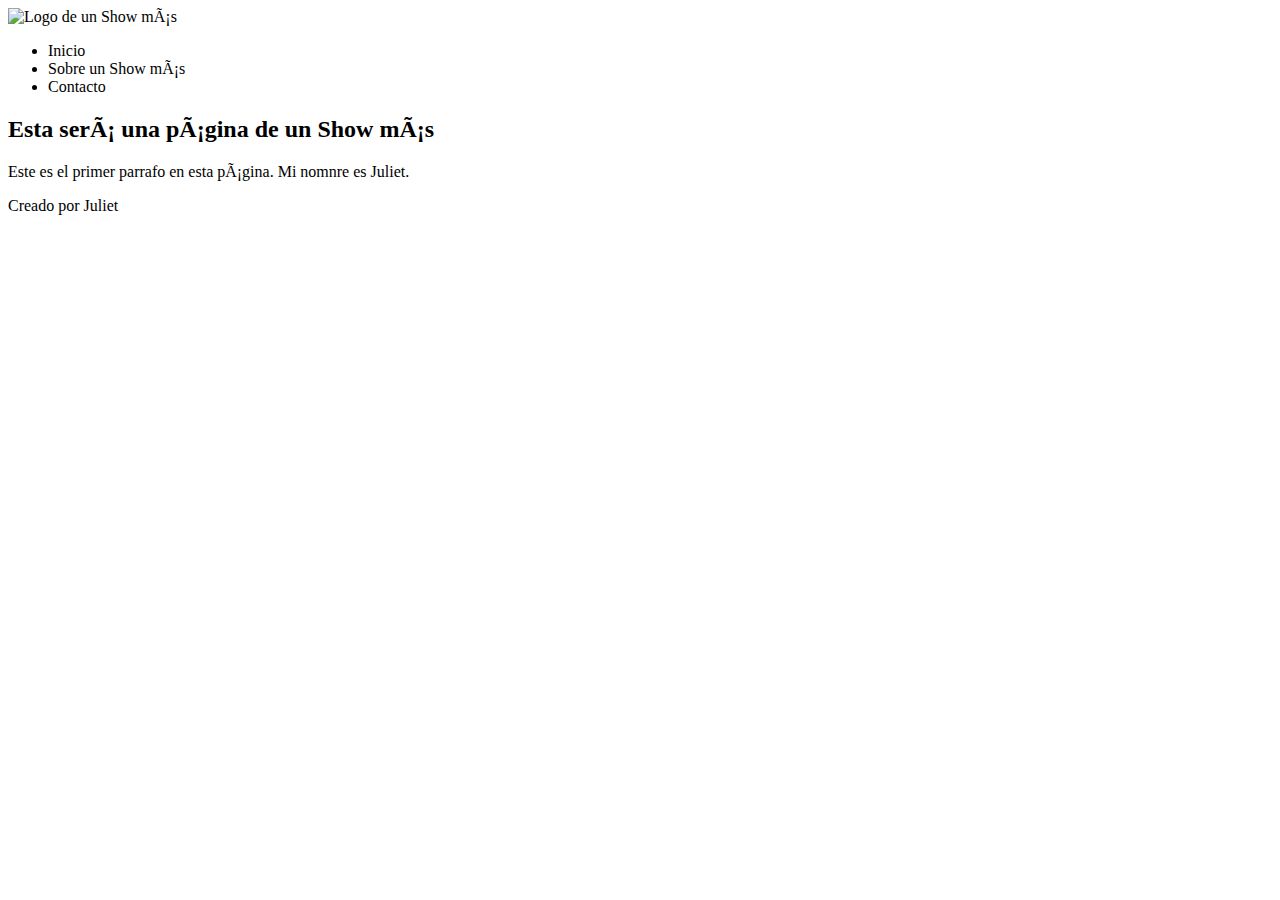
==== index.html @ 72dd55cd "Mi segundo ajuste" ====
<!DOCTYPE html>
<html lang="es">
<head>
    <meta charset="UTF"-8">
    <meta http-equiv="X-UA-Compatible"content="IE=edge">
    <meta name="viewport" content="width=device-width,initial-scale=1.0">
    <title>Mi primera pagina web</title>
</head>
<body>
    <!-- La etiqueta header será la cabecera visual de nuestro sitio web. -->
    <header>
        <!--La etiqueta img tiene como funcionalidad representar imagenes. -->
        <img
            src="https://cde.laprensa.e3.pe/ima/0/0/1/4/6/146201.jpg"
            alt="Logo de un Show más">
        <nav> 
            <!-- UL significa Unordered List (lista desordenada) -->
            <ul>
                <!-- LI significa List Item (elemento de la lista) -->
                <li>Inicio</li>
                <li>Sobre un Show más</li>   
                <li>Contacto</li>
            </ol>
        </nav>
    </header>

    <!-- La etiqueta main. sera el contenedor de contenido principal del sitio -->
    <main> 
        <h2>Esta será una página de un Show más</h2>
        <p>
            Este es el primer parrafo en esta página. Mi nomnre es Juliet.
        </p>
    </main>

    <!-- La etiqueta footer sera el pie de pagina. -->
    <footer>
        Creado por Juliet
    </footer>
</body>
</html>
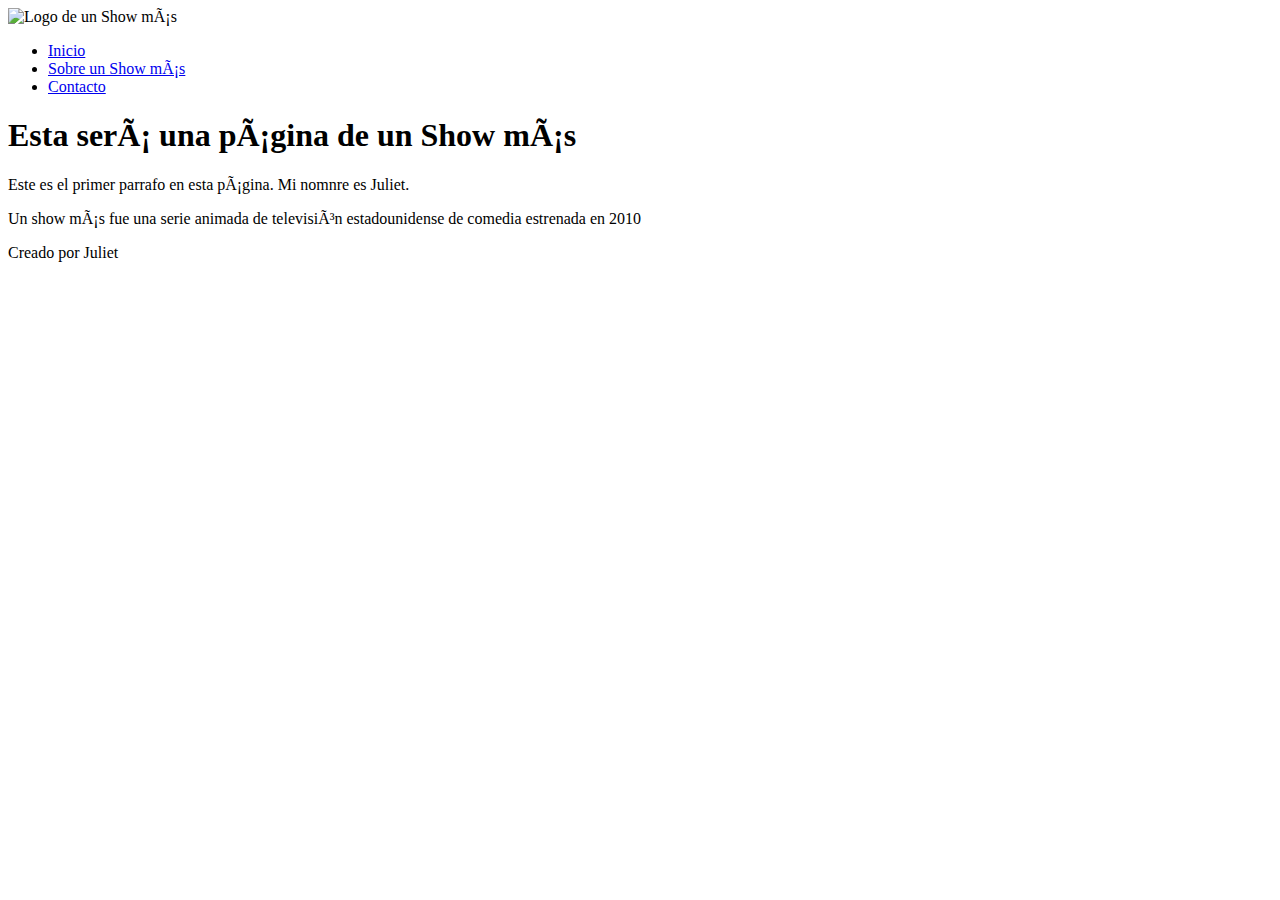
==== commit 21300b0a: "Mi tercer ajuste" ====
--- a/index.html
+++ b/index.html
@@ -17,19 +17,33 @@
             <!-- UL significa Unordered List (lista desordenada) -->
             <ul>
                 <!-- LI significa List Item (elemento de la lista) -->
-                <li>Inicio</li>
-                <li>Sobre un Show más</li>   
-                <li>Contacto</li>
-            </ol>
+                <li> 
+                    <a href="index.html">Inicio</a>
+                </li> 
+                <li> 
+                    <a href="acerca.html">Sobre un Show más</a>  
+                </li>
+                <li> 
+                    <a href="contacto">Contacto</a>
+                </li>
+            </ul>
         </nav>
     </header>
 
     <!-- La etiqueta main. sera el contenedor de contenido principal del sitio -->
     <main> 
-        <h2>Esta será una página de un Show más</h2>
-        <p>
-            Este es el primer parrafo en esta página. Mi nomnre es Juliet.
-        </p>
+        <section>
+            <article>
+                 <h1>Esta será una página de un Show más</h1>
+                 <p>
+                     Este es el primer parrafo en esta página. Mi nomnre es Juliet.
+                 </p>
+                 <p>
+                     Un show más fue una serie animada de televisión estadounidense de comedia estrenada en 2010
+                 </p> 
+            </article>
+        </section>
+        
     </main>
 
     <!-- La etiqueta footer sera el pie de pagina. -->
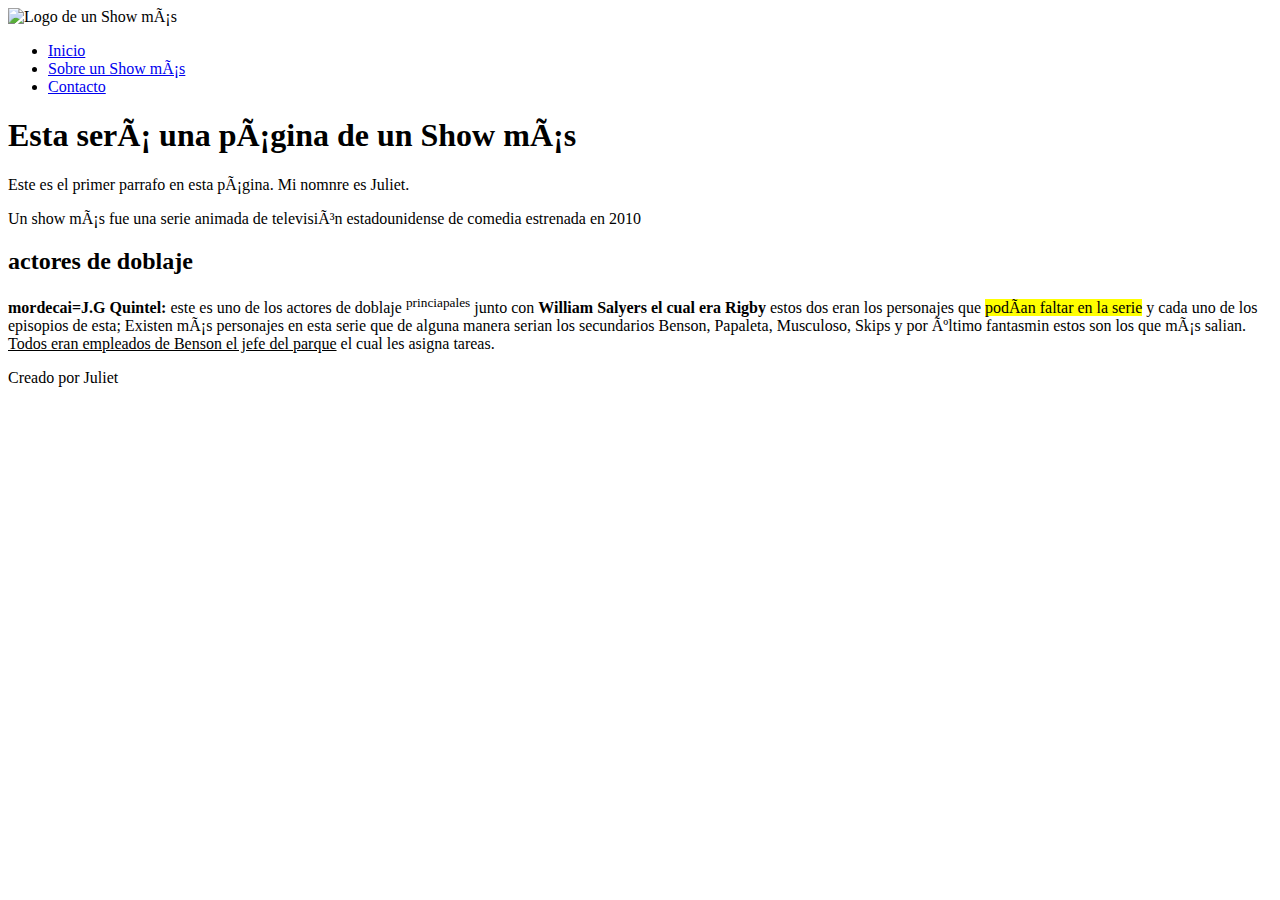
==== commit ffcc30f2: "Mi cuarto ajuste" ====
--- a/index.html
+++ b/index.html
@@ -41,9 +41,14 @@
                  <p>
                      Un show más fue una serie animada de televisión estadounidense de comedia estrenada en 2010
                  </p> 
-            </article>
-        </section>
-        
+                 <h2>actores de doblaje</h2>
+                 <p>
+                    <b>mordecai=J.G Quintel:</b> este es uno de los actores de doblaje <sup>princiapales</sup> junto con <b>William Salyers el cual era Rigby</b> estos dos eran los personajes que <mark>podían faltar en la serie</mark> y cada uno de los episopios de esta; Existen más personajes en esta serie que de alguna manera serian los secundarios Benson, Papaleta, Musculoso, Skips y por último fantasmin estos son los que más salian. <ins>Todos eran empleados de Benson el jefe del parque</ins> el cual les asigna tareas. 
+                </p>
+
+           </article>
+     </section>
+
     </main>
 
     <!-- La etiqueta footer sera el pie de pagina. -->
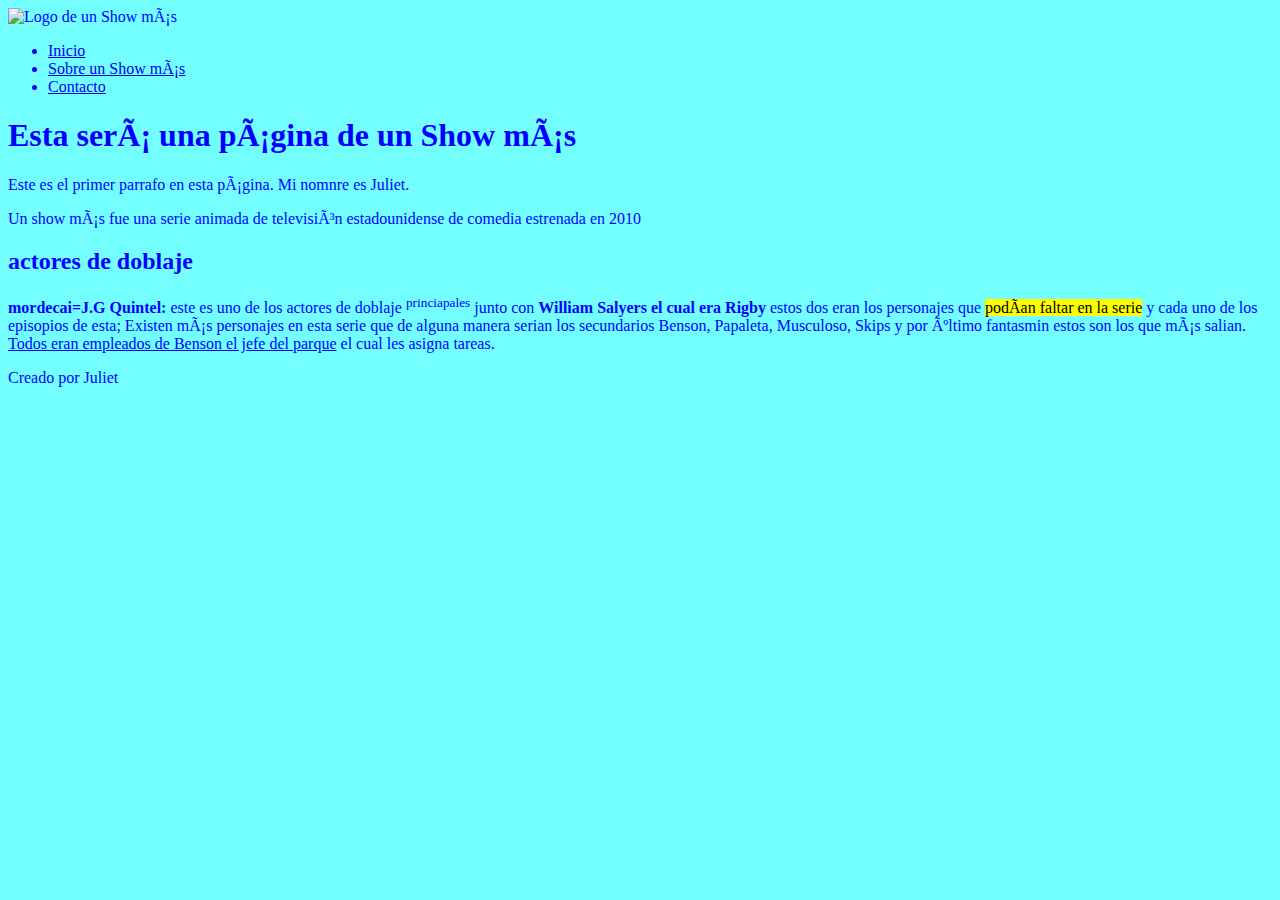
==== commit 10533cbd: "Mi sexto ajuste" ====
--- a/index.html
+++ b/index.html
@@ -6,13 +6,14 @@
     <meta name="viewport" content="width=device-width,initial-scale=1.0">
     <title>Mi primera pagina web</title>
 </head>
-<body>
+<body style="background-color: rgba(0, 255, 255, 0.548); color: blue;"> 
     <!-- La etiqueta header será la cabecera visual de nuestro sitio web. -->
     <header>
         <!--La etiqueta img tiene como funcionalidad representar imagenes. -->
         <img
             src="https://cde.laprensa.e3.pe/ima/0/0/1/4/6/146201.jpg"
-            alt="Logo de un Show más">
+            alt="Logo de un Show más"
+            style="width: 200px;">
         <nav> 
             <!-- UL significa Unordered List (lista desordenada) -->
             <ul>
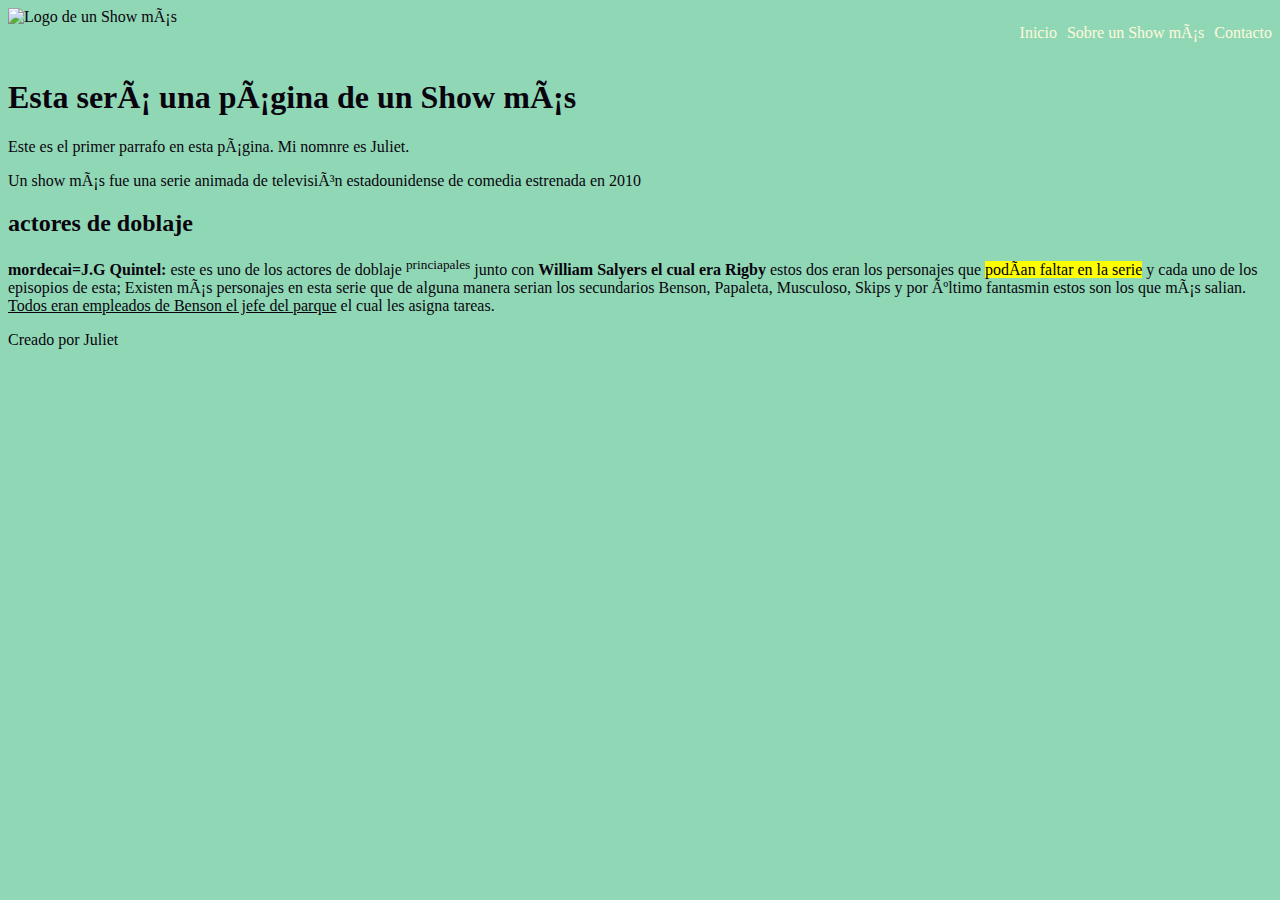
==== commit 6d213bad: "Mi séptimo ajuste" ====
--- a/index.html
+++ b/index.html
@@ -5,15 +5,56 @@
     <meta http-equiv="X-UA-Compatible"content="IE=edge">
     <meta name="viewport" content="width=device-width,initial-scale=1.0">
     <title>Mi primera pagina web</title>
+    <style>
+        body {
+            background-color: rgba(31, 177, 106, 0.493);
+            color: rgb(10, 4, 15);
+        }
+        
+        img {
+            width: 200px;
+        }
+        header{
+            display: flex;
+        }
+        nav {
+            /*Las medidas de width pueden ser:
+              en pixeles:100px
+              en porcentajes:100%
+              con relacion al tamaño de la pantalla:100vh */
+              width: 100%;
+        }
+
+        ul {
+             /* Esta propiedad modifica eladorno del lado izquierdo de las listas.
+             Si ponemos como valor none, obligaremos a la lista a no tener adornos*/
+             list-style:none;
+
+             /*Estas dos propiedades serán explicadas más adelante */
+             display:flex;
+             flex-direction: row;
+             /*Le indicamos que se posicione a la derecha, equivalente al alinear
+             a la derecha de Microsoft Word o similares: ; */
+             float:right;
+    
+        }
+        a {
+            color:cornsilk;
+            /*Modificamos el decorado de un texto, si tiene el valor none, le estamos
+            indicando que no tendra decoraciones*/
+            text-decoration: none;
+            /*Le agregamos un margen a la izquierda de 10 pixeles */
+            margin-left: 10px;
+        }
+    </style>
 </head>
-<body style="background-color: rgba(0, 255, 255, 0.548); color: blue;"> 
+<body> 
     <!-- La etiqueta header será la cabecera visual de nuestro sitio web. -->
     <header>
         <!--La etiqueta img tiene como funcionalidad representar imagenes. -->
         <img
             src="https://cde.laprensa.e3.pe/ima/0/0/1/4/6/146201.jpg"
-            alt="Logo de un Show más"
-            style="width: 200px;">
+            alt="Logo de un Show más">  
         <nav> 
             <!-- UL significa Unordered List (lista desordenada) -->
             <ul>
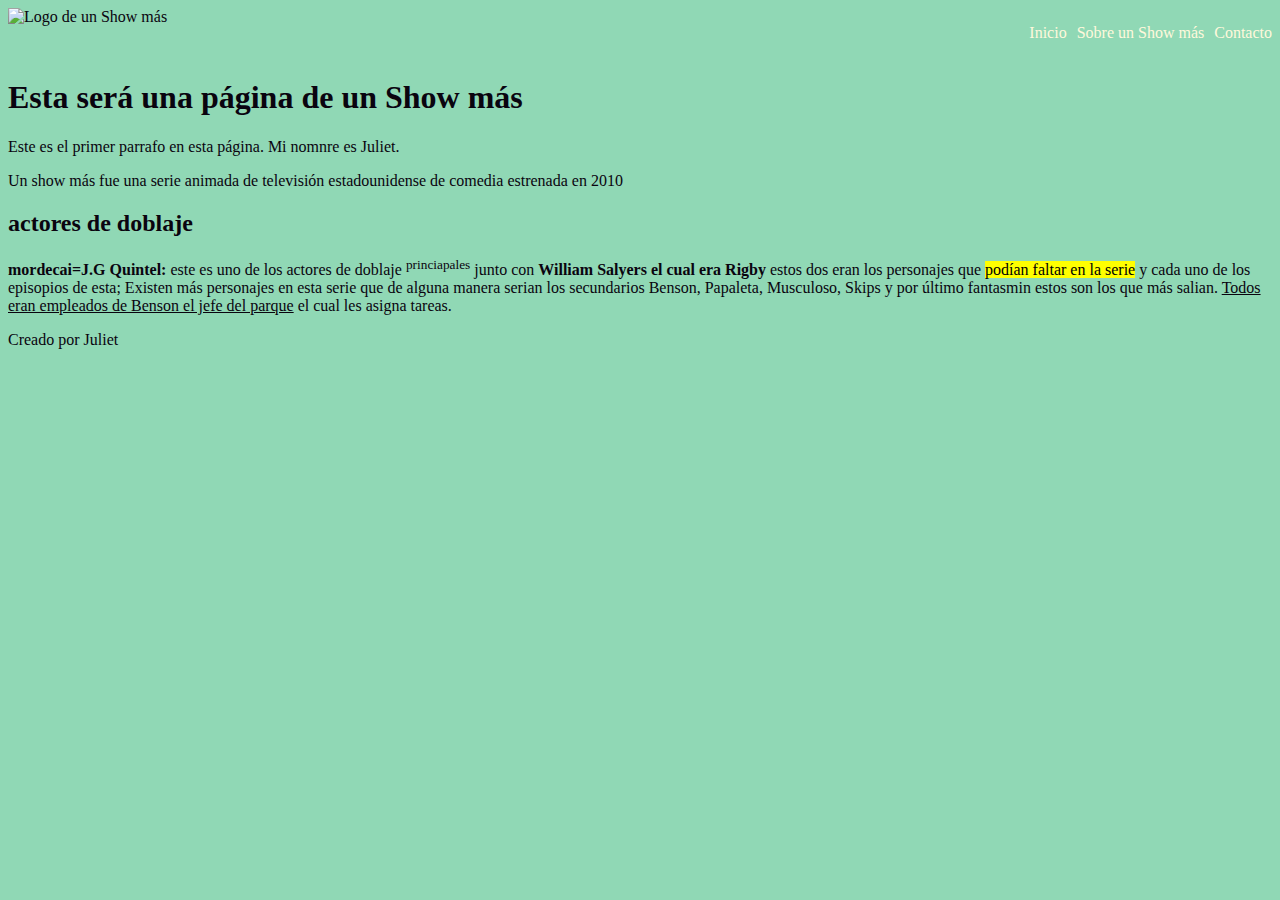
==== commit 8e670963: "Mi octavo ajuste" ====
--- a/index.html
+++ b/index.html
@@ -1,52 +1,11 @@
 <!DOCTYPE html>
 <html lang="es">
 <head>
-    <meta charset="UTF"-8">
+    <meta charset="UTF-8">
     <meta http-equiv="X-UA-Compatible"content="IE=edge">
     <meta name="viewport" content="width=device-width,initial-scale=1.0">
     <title>Mi primera pagina web</title>
-    <style>
-        body {
-            background-color: rgba(31, 177, 106, 0.493);
-            color: rgb(10, 4, 15);
-        }
-        
-        img {
-            width: 200px;
-        }
-        header{
-            display: flex;
-        }
-        nav {
-            /*Las medidas de width pueden ser:
-              en pixeles:100px
-              en porcentajes:100%
-              con relacion al tamaño de la pantalla:100vh */
-              width: 100%;
-        }
-
-        ul {
-             /* Esta propiedad modifica eladorno del lado izquierdo de las listas.
-             Si ponemos como valor none, obligaremos a la lista a no tener adornos*/
-             list-style:none;
-
-             /*Estas dos propiedades serán explicadas más adelante */
-             display:flex;
-             flex-direction: row;
-             /*Le indicamos que se posicione a la derecha, equivalente al alinear
-             a la derecha de Microsoft Word o similares: ; */
-             float:right;
-    
-        }
-        a {
-            color:cornsilk;
-            /*Modificamos el decorado de un texto, si tiene el valor none, le estamos
-            indicando que no tendra decoraciones*/
-            text-decoration: none;
-            /*Le agregamos un margen a la izquierda de 10 pixeles */
-            margin-left: 10px;
-        }
-    </style>
+    <link rel="stylesheet" href="CSS/styles.css">
 </head>
 <body> 
     <!-- La etiqueta header será la cabecera visual de nuestro sitio web. -->
--- a/CSS/styles.css
+++ b/CSS/styles.css
@@ -0,0 +1,40 @@
+body {
+    background-color: rgba(31, 177, 106, 0.493);
+    color: rgb(10, 4, 15);
+}
+
+img {
+    width: 200px;
+}
+header{
+    display: flex;
+}
+nav {
+    /*Las medidas de width pueden ser:
+      en pixeles:100px
+      en porcentajes:100%
+      con relacion al tamaño de la pantalla:100vh */
+      width: 100%;
+}
+
+ul {
+     /* Esta propiedad modifica eladorno del lado izquierdo de las listas.
+     Si ponemos como valor none, obligaremos a la lista a no tener adornos*/
+     list-style:none;
+
+     /*Estas dos propiedades serán explicadas más adelante */
+     display:flex;
+     flex-direction: row;
+     /*Le indicamos que se posicione a la derecha, equivalente al alinear
+     a la derecha de Microsoft Word o similares: ; */
+     float:right;
+
+}
+a {
+    color:cornsilk;
+    /*Modificamos el decorado de un texto, si tiene el valor none, le estamos
+    indicando que no tendra decoraciones*/
+    text-decoration: none;
+    /*Le agregamos un margen a la izquierda de 10 pixeles */
+    margin-left: 10px;
+}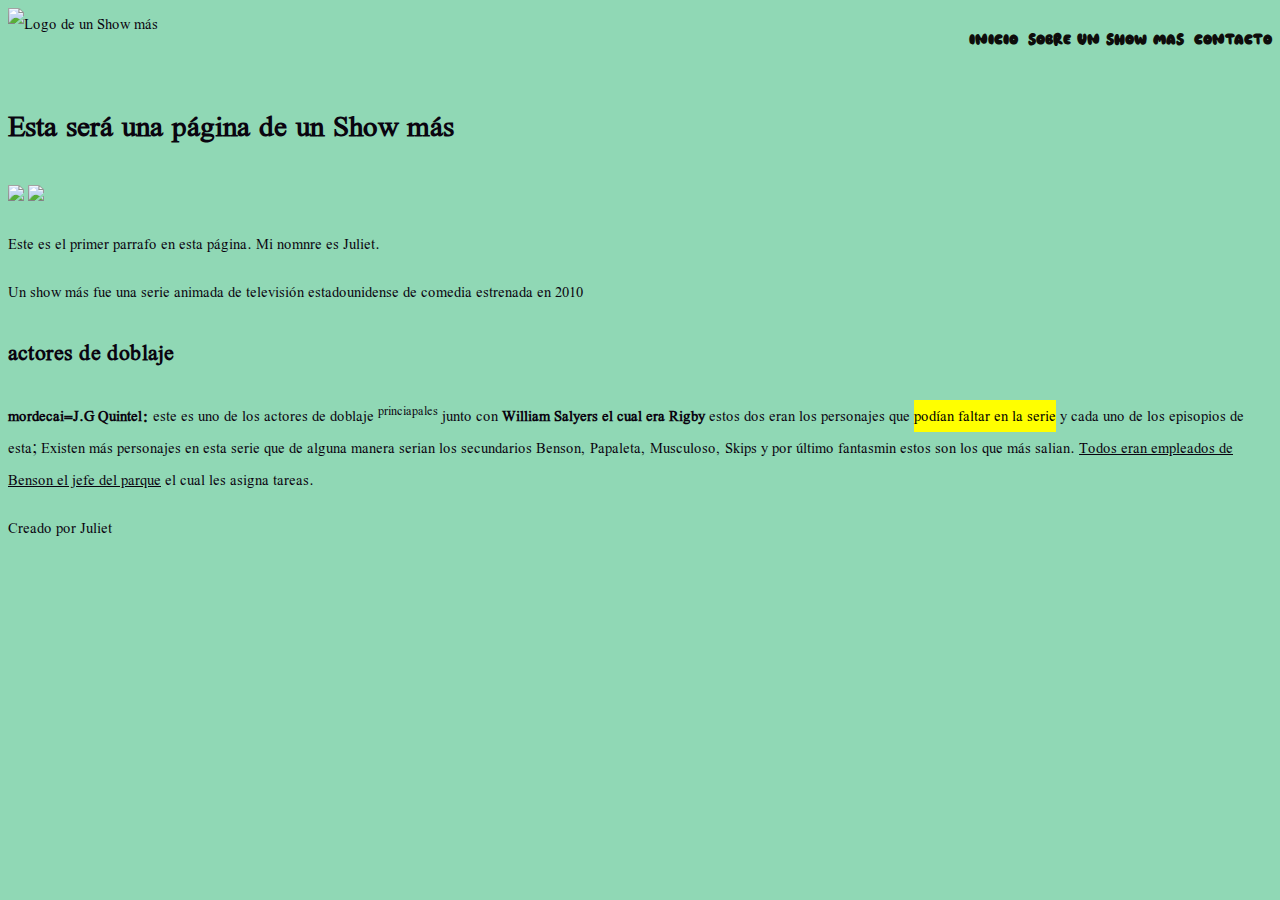
==== commit ffb19b31: "Mi decimo ajuste" ====
--- a/index.html
+++ b/index.html
@@ -13,7 +13,8 @@
         <!--La etiqueta img tiene como funcionalidad representar imagenes. -->
         <img
             src="https://cde.laprensa.e3.pe/ima/0/0/1/4/6/146201.jpg"
-            alt="Logo de un Show más">  
+            alt="Logo de un Show más"  
+            id="logo">
         <nav> 
             <!-- UL significa Unordered List (lista desordenada) -->
             <ul>
@@ -36,6 +37,8 @@
         <section>
             <article>
                  <h1>Esta será una página de un Show más</h1>
+                 <img class="t-50" src="https://static.vix.com/es/sites/default/files/u/un-show-mas-mordecai-y-rigby.jpg">
+                 <img class="t-50" src="https://static.vix.com/es/sites/default/files/u/un-show-mas-mordecai-y-rigby.jpg">
                  <p>
                      Este es el primer parrafo en esta página. Mi nomnre es Juliet.
                  </p>
--- a/CSS/styles.css
+++ b/CSS/styles.css
@@ -1,10 +1,14 @@
 body {
     background-color: rgba(31, 177, 106, 0.493);
     color: rgb(10, 4, 15);
+    font-family: letras, Arial, Helvetica, sans-serif;
 }
 
-img {
+img#logo {
     width: 200px;
+}
+.t-50 {
+    width: 50%;
 }
 header{
     display: flex;
@@ -31,10 +35,39 @@
 
 }
 a {
-    color:cornsilk;
+    font-family: letras2;
+    color:rgb(14, 13, 11);
     /*Modificamos el decorado de un texto, si tiene el valor none, le estamos
     indicando que no tendra decoraciones*/
     text-decoration: none;
     /*Le agregamos un margen a la izquierda de 10 pixeles */
     margin-left: 10px;
-}+}
+ th, td {
+   border: 1px solid black;
+   text-align: center;  
+   padding: 15px;
+}
+table { 
+    width: 100%;
+
+}
+th {
+    height: 50px;
+    background-color: black;
+    color:aliceblue;
+}
+td {
+    background-color: rgb(165, 154, 154);
+    color: black;
+}
+@font-face {
+font-family: letras;
+src: url('../fonts/ScheherazadeNew-Regular.ttf');
+
+}
+@font-face {
+    font-family: letras2;
+    src: url('../fonts/GREENSEA.otf');
+    
+    }
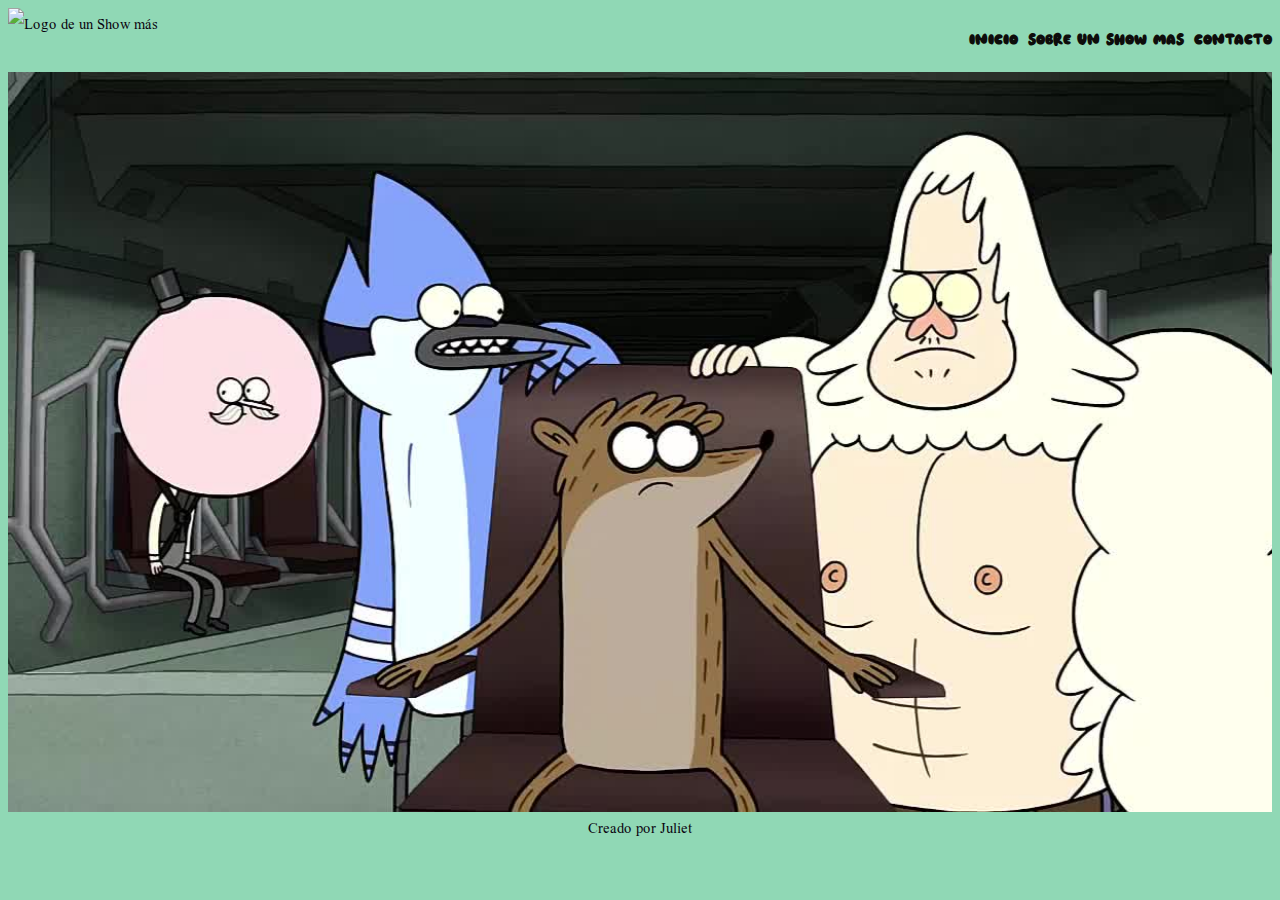
==== commit 1eb2d908: "Mi doceavo cambio" ====
--- a/index.html
+++ b/index.html
@@ -36,21 +36,8 @@
     <main> 
         <section>
             <article>
-                 <h1>Esta será una página de un Show más</h1>
-                 <img class="t-50" src="https://static.vix.com/es/sites/default/files/u/un-show-mas-mordecai-y-rigby.jpg">
-                 <img class="t-50" src="https://static.vix.com/es/sites/default/files/u/un-show-mas-mordecai-y-rigby.jpg">
-                 <p>
-                     Este es el primer parrafo en esta página. Mi nomnre es Juliet.
-                 </p>
-                 <p>
-                     Un show más fue una serie animada de televisión estadounidense de comedia estrenada en 2010
-                 </p> 
-                 <h2>actores de doblaje</h2>
-                 <p>
-                    <b>mordecai=J.G Quintel:</b> este es uno de los actores de doblaje <sup>princiapales</sup> junto con <b>William Salyers el cual era Rigby</b> estos dos eran los personajes que <mark>podían faltar en la serie</mark> y cada uno de los episopios de esta; Existen más personajes en esta serie que de alguna manera serian los secundarios Benson, Papaleta, Musculoso, Skips y por último fantasmin estos son los que más salian. <ins>Todos eran empleados de Benson el jefe del parque</ins> el cual les asigna tareas. 
-                </p>
-
-           </article>
+                <div id="slider"></div>
+            </article>
      </section>
 
     </main>
--- a/CSS/styles.css
+++ b/CSS/styles.css
@@ -71,3 +71,58 @@
     src: url('../fonts/GREENSEA.otf');
     
     }
+article {
+    text-align: center;
+   /* margin: 32px auto; */
+   /* width: 80%; */
+}
+.column img {
+    margin: top 8px;
+    vertical-align: middle;
+    width: 100%;
+}
+.row{
+    display: flex;
+    flex-wrap: wrap;
+    padding: 0 4px;
+}
+.column {
+    flex: 25%;
+    max-width: 25%;
+    padding: 0 4px;
+    margin: 0 auto;
+}
+footer {
+    text-align: center;
+}
+div#slider{
+    background-image: url('../images/vlcsnap-2016-02-02-20h01m28s61.jpg');
+    background-position: center;
+    background-repeat: no-repeat;
+    background-size: cover;
+    height: calc(100vh - 160px);
+    animation: changegojira 5s infinite;
+    animation-delay: 0.3s;
+    animation-direction: alternate;
+    animation-timing-function: ease-in-out;
+    
+
+}
+@keyframes changegojira {
+    0%  {
+background-image: url('../images/regular-show--source.jpg.crdownload');
+    }
+    25% {
+        background-image: url('../images/mrdecai\ margaret\ cj.jpg.crdownload');
+    }
+    50% {
+        background-image: url('../images/Historias_corrientes_Regular_Show_Serie_de_TV-329426216-mmed.jpg');
+    }
+    75% {
+        background-image: url('../images/B8357-A_01cVODs-1928-308902---REGULAR-SHOW---DIGITAL-SHORTS---233C-131592-286016_VIDSCREENSHOT_30_0.jpg');
+    }
+   100% {
+        background-image: url('../images/descarga.jpg');
+    }
+}
+        